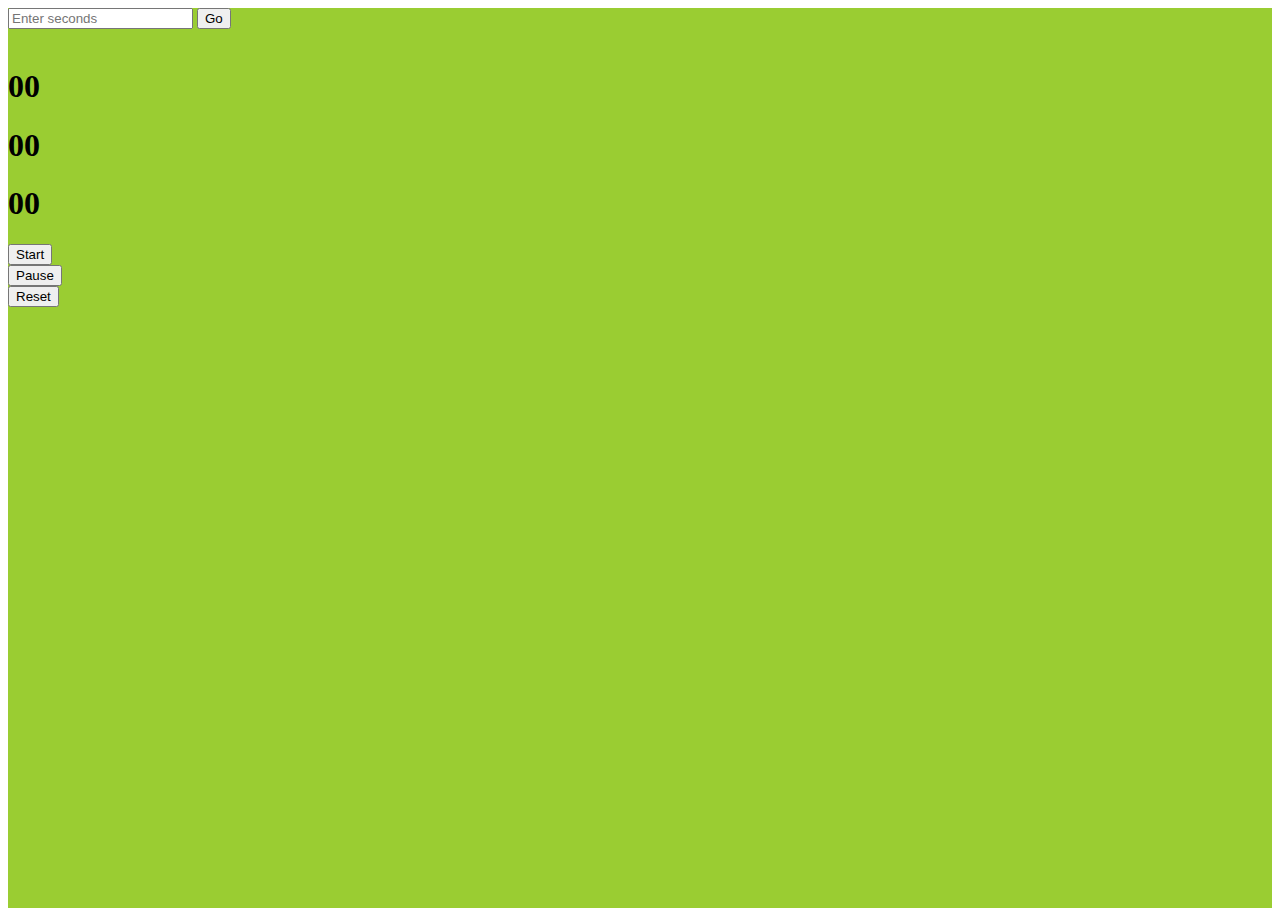
==== index.html @ 075bac01 "Timer completed" ====
<!doctype html>
<html lang="en">
  <head>
    <!-- Required meta tags -->
    <meta charset="utf-8">
    <meta name="viewport" content="width=device-width, initial-scale=1">

    <!-- Bootstrap CSS -->
    <link href="https://cdn.jsdelivr.net/npm/bootstrap@5.0.2/dist/css/bootstrap.min.css" rel="stylesheet" integrity="sha384-EVSTQN3/azprG1Anm3QDgpJLIm9Nao0Yz1ztcQTwFspd3yD65VohhpuuCOmLASjC" crossorigin="anonymous">
    <link rel="stylesheet" href="style.css">

    <title>Hello, world!</title>
  </head>
  <body >
      <!-- vh is view for height -->
    <div class="parent flex-column  text-white d-flex justify-content-center align-items-center ">
        <form>
            <div class="input-group mb-3">
                <input type="number" id="inp"class="form-control" placeholder="Enter seconds  " aria-label="Recipient's username" aria-describedby="button-addon2">
                <!-- <button class="btn btn-outline-secondary" type="button" id="button-addon2">Button</button> -->
                <!-- <button type= 'button'onclick="chek()" class="btn btn-primary ">ADD</button> -->
                <button type="button" onclick="userInp() "class="btn btn-outline-secondary">Go</button>
            </div>
            
            <br>
            <!-- <button type= 'button'onclick="delAll()">DELETE ALL</button> -->

        </form>
        <div class="timer d-flex justify-content-center align-items-center ">
            
            <div class="p-3 fs-3"><h1 id="displayMin">00</h1></div>
            <div class="p-3 fs-3">
                <h1 id="displaySec">00</h1>
            </div >
            <div class="p-3 fs-3"><h1 id="displaymilliSec">00</h1></div>
        </div>

          <div class="timer d-flex justify-content-center align-items-center ">
            <div class="p-3 fs-3"><button class="btn btn-outline-warning" onclick="start()">Start</button></div>
            <div class="p-3 fs-3">
                <button class="btn btn-outline-warning" onclick="pause()">Pause</button>
            </div >
            <div class="p-3 fs-3"><button class="btn btn-outline-warning" onclick="reset()">Reset</button></div>

        </div>
    </div>

    
    <!-- Optional JavaScript; choose one of the two! -->
    
    <!-- Option 1: Bootstrap Bundle with Popper -->
    <script src="https://cdn.jsdelivr.net/npm/bootstrap@5.0.2/dist/js/bootstrap.bundle.min.js" integrity="sha384-MrcW6ZMFYlzcLA8Nl+NtUVF0sA7MsXsP1UyJoMp4YLEuNSfAP+JcXn/tWtIaxVXM" crossorigin="anonymous"></script>
    
    <!-- Option 2: Separate Popper and Bootstrap JS -->
    <!--
        <script src="https://cdn.jsdelivr.net/npm/@popperjs/core@2.9.2/dist/umd/popper.min.js" integrity="sha384-IQsoLXl5PILFhosVNubq5LC7Qb9DXgDA9i+tQ8Zj3iwWAwPtgFTxbJ8NT4GN1R8p" crossorigin="anonymous"></script>
        <script src="https://cdn.jsdelivr.net/npm/bootstrap@5.0.2/dist/js/bootstrap.min.js" integrity="sha384-cVKIPhGWiC2Al4u+LWgxfKTRIcfu0JTxR+EQDz/bgldoEyl4H0zUF0QKbrJ0EcQF" crossorigin="anonymous"></script>
    -->
    <script src="app.js"></script>
    <!-- apni javascript sabse end ma rkho because koi problem nahi hogi phir -->
</body>
</html>
---- style.css ----
.parent{
    height: 100vh;
    background-color: yellowgreen;
}
h1{
    width: 30px;
}
/* .parent{
} */
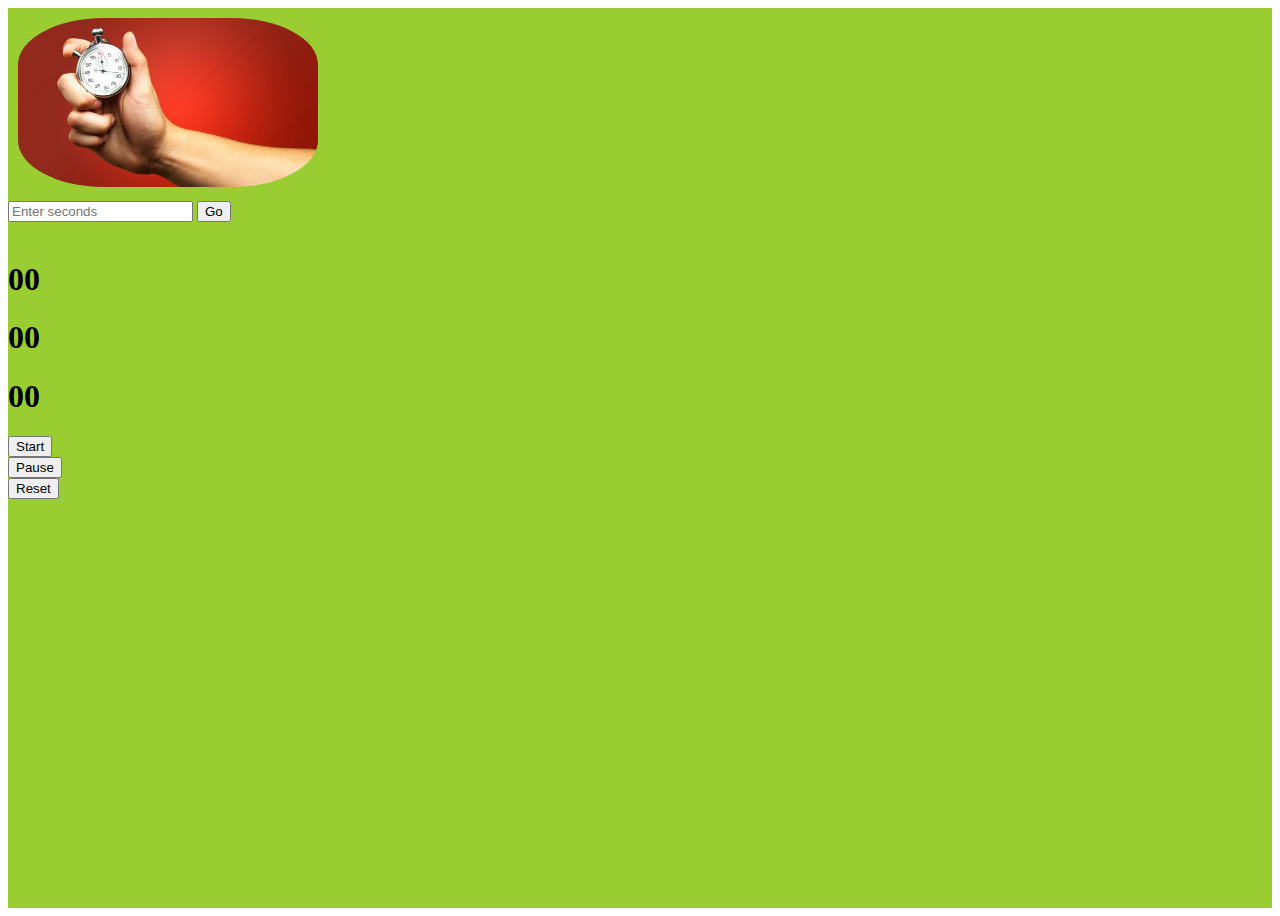
==== commit 2d553496: "Work Done Finally" ====
--- a/index.html
+++ b/index.html
@@ -9,11 +9,12 @@
     <link href="https://cdn.jsdelivr.net/npm/bootstrap@5.0.2/dist/css/bootstrap.min.css" rel="stylesheet" integrity="sha384-EVSTQN3/azprG1Anm3QDgpJLIm9Nao0Yz1ztcQTwFspd3yD65VohhpuuCOmLASjC" crossorigin="anonymous">
     <link rel="stylesheet" href="style.css">
 
-    <title>Hello, world!</title>
+    <title>Timer World</title>
   </head>
   <body >
       <!-- vh is view for height -->
     <div class="parent flex-column  text-white d-flex justify-content-center align-items-center ">
+        <img src="timer.png" alt="Timer World" style="padding: 10px; border-radius: 30%;"width="300px">
         <form>
             <div class="input-group mb-3">
                 <input type="number" id="inp"class="form-control" placeholder="Enter seconds  " aria-label="Recipient's username" aria-describedby="button-addon2">
